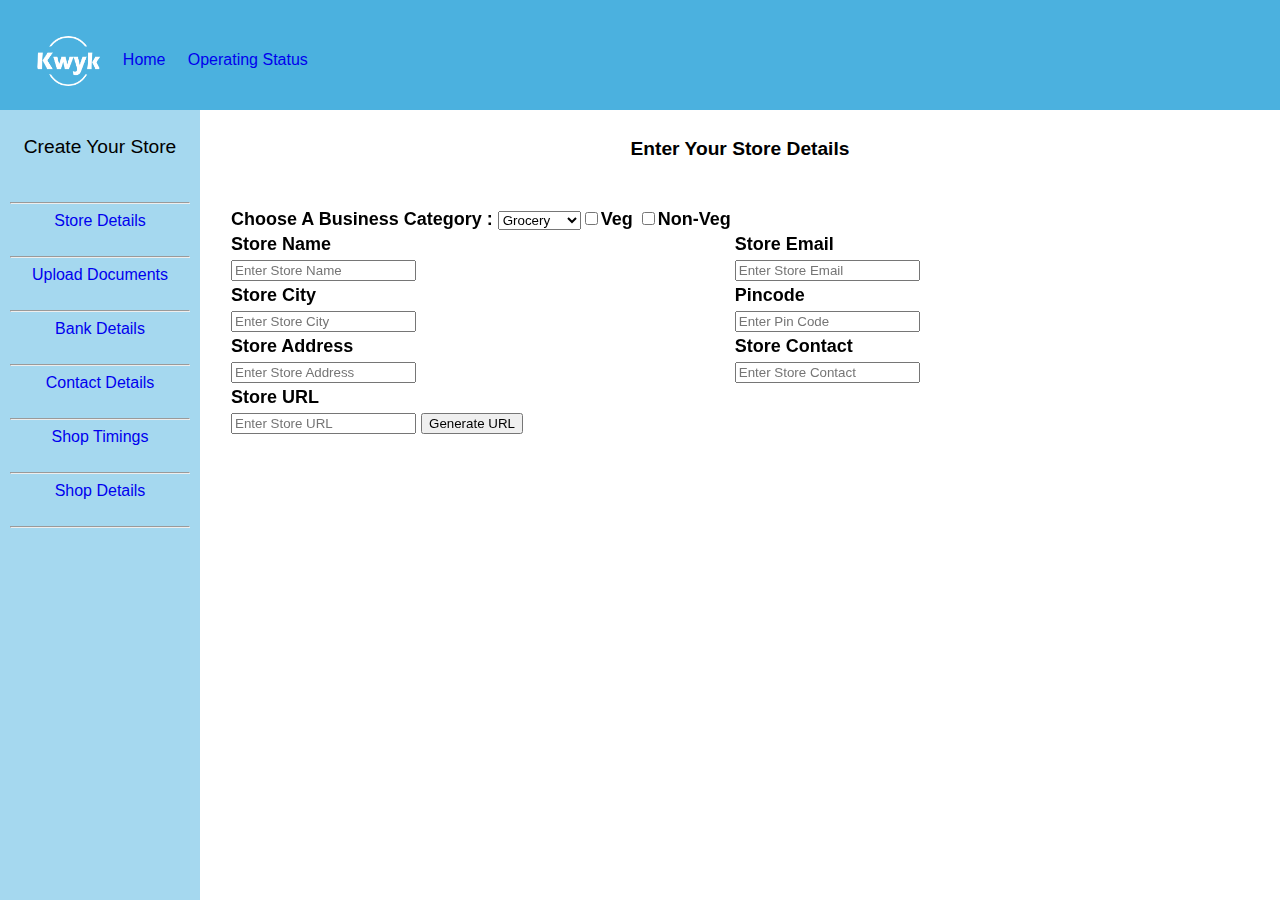
==== store_details.html @ f9b91c30 "Add files via upload" ====
<!DOCTYPE html>
<html lang="en">
<head>
    <meta charset="UTF-8">
    <meta http-equiv="X-UA-Compatible" content="IE=edge">
    <meta name="viewport" content="width=device-width, initial-scale=1.0">
    <title>Store Details</title>
    <link rel="stylesheet" href="store_details.css">
</head>
<body>
    <!-- header of the website -->
    <div class="top_nav">
        <pre><img src="logo.png" alt="logo" class="logo">     <a href="#" id="home">Home</a>     <a href="#" id="os">Operating Status</a></pre>    
        
        <!-- <p id="logout">Logout</p> -->
        
    </div>

    <!-- side namvigation -->

    <div class="side_nav">

        <!-- list of menu items in side navigation -->

        <ul class="menu">
            <li id="menu_title">Create Your Store</li><br><br>
            <hr style="color: #4bb1df;">
            <li><a href="#" id="sd">Store Details</a></li><br>
            <hr>
            <li><a href="#" id="ud">Upload Documents</a></li><br>
            <hr>
            <li><a href="#" id="bd">Bank Details</a></li><br>
            <hr>
            <li><a href="#" id="cd">Contact Details</a></li><br>
            <hr>
            <li><a href="#" id="st">Shop Timings</a></li><br>
            <hr>
            <li><a href="#" id="sdtls">Shop Details</a></li><br>
            <hr>
        </ul>

    </div>
    
    <!-- store details form -->
    <div><form class="form">
        <table class="table" >
            <h4 id="form_title">Enter Your Store Details</h4>
            <tr r="r1">
                <th>Choose A Business Category : <select name="Business Category" id="Business Category">
                    <option value="Grocery">Grocery</option>
                <option value="Digital">Digital</option>
                <option value="Stationery">Stationery</option>
                <option value="Courier">Courier</option>
                <option value="Food">Food<input type="checkbox" value="Veg" name="food type" id="food_type">Veg <input type="checkbox" value="Non-Veg" name="food type" id="food_type">Non-Veg</option>

                </select>
            </th>
            </tr>

            <tr id="r2">
                <th>Store Name</th>
                <th>Store Email</th>
            </tr>

            <tr id="r3">
                <td><input type="text" placeholder="Enter Store Name"></td>
                <th><input type="text" placeholder="Enter Store Email"></th>
            </tr>

            <tr id="r4">
                <th>Store City</th>
                <th>Pincode</th>
            </tr>

            <tr id="r5"> 
                <td><input type="text" placeholder="Enter Store City"></td>
                <th><input type="text" placeholder="Enter Pin Code"></th>
            </tr>

            <tr id="r6">
                <th>Store Address</th>
                <th>Store Contact</th>
            </tr>

            <tr id="r7">
                <td><input type="text" placeholder="Enter Store Address"></td>
                <th><input type="text" placeholder="Enter Store Contact"></th>
            </tr>

            <tr id="r8">
                <th>Store URL</th>
                
            </tr>

            <tr id="r9">
                <td><input type="text" placeholder="Enter Store URL"> <input type="button" value="Generate URL"></td>
                
            </tr>

        </table>
    </form>
</div>
    
</body>
</html>
---- store_details.css ----
/* this is the styling for store_details.html */

*{
    font-family: Arial, Helvetica, sans-serif;
    font-size: 20dp;
}


/* header styling; ".top_nav" is the div class for header */

.top_nav{
    background-color: #4bb1df;
    padding: 20px 10px;
    overflow: hidden;
    left: 0%;
    top: 0%;
    height: 70px;
    width:100%;
    position:fixed ;
    
}

/* text decoartion for text in header */

#home,#os{
    text-decoration: none;
    
}

/* logo(image) adjustment in header */

.logo{
    vertical-align: middle;
    width: 65px;
    height: 50px;
    border-radius:50%;
    margin-left: 2%;
    
    
}

/* this will be at the right side of the header; 
still needed to be worked on*/


#logout{
    
    margin-left: 90%;
    text-align: center;
    
   
}

/* side navigation styling */

.side_nav{
    background-color: #a5d8ef;
   height: 100%;
   width: 200px;
   position: fixed;
   top: 0;
   left: 0;
   margin-top: 110px;
   border-color: rgba(91, 91, 232, 0.283);
}

/* styling for menu items*/

.menu{
    list-style: none;
    padding: 10px 10px 10px 10px;
    text-align: center;
    margin: inline start 2em;
    text-decoration: none;

}

/* menu items text decoration with their "ids" */

#sd,#ud,#bd,#cd,#st,#sdtls{
    text-decoration: none;
}

/* 'Create Your Store' styling */

#menu_title{
    font-weight: 100;
    text-align: center;
    font-size: larger;
    
}

/* form styling */
.form{
    background-color: white;
    height: 100%;
    margin-top: 110px;
    margin-left: 200px;
    

}

 /* form title alignment */
#form_title{
    text-align: center;
    margin-top: 13%;
    font-size: larger;

 
    
}

.table{

    columns: 2;
    text-align:left;
    padding-top: 3%;
    display: grid;
    grid-column-gap: 20px;
    padding: 20px;
    position: fixed;
    font-size: large;
    height: 50px;
    row-gap: 20px;
    grid-row-gap: 50px;
    
}


/* #r1,#r2,#r3,#r4,#r5,#r6,#r7,#r8,#r9{


    
    
} */
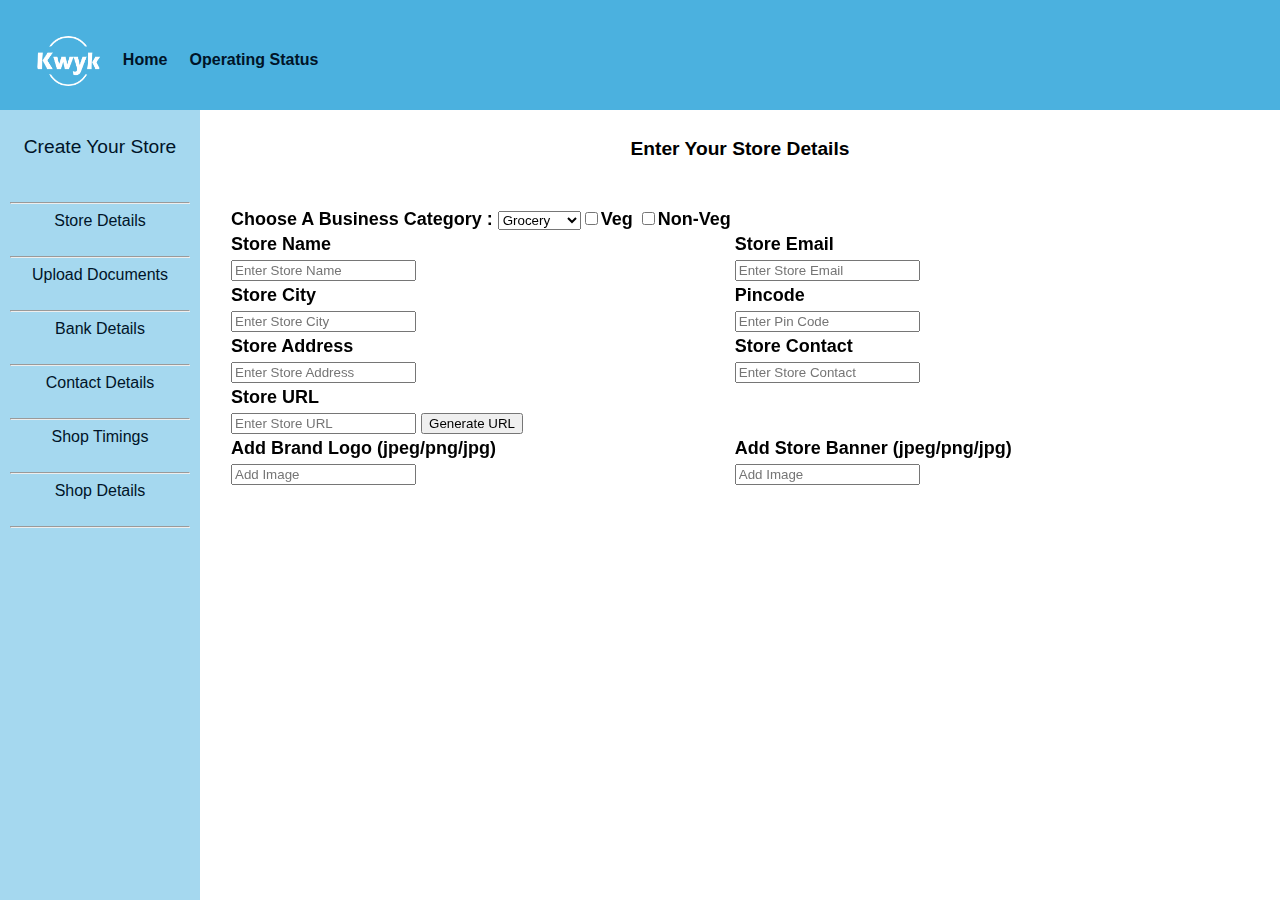
==== commit 9052e115: "changes" ====
--- a/store_details.html
+++ b/store_details.html
@@ -10,7 +10,7 @@
 <body>
     <!-- header of the website -->
     <div class="top_nav">
-        <pre><img src="logo.png" alt="logo" class="logo">     <a href="#" id="home">Home</a>     <a href="#" id="os">Operating Status</a></pre>    
+        <pre><img src="logo.png" alt="logo" class="logo">     <a href="store_details.html" id="home">Home</a>     <a href="#" id="os">Operating Status</a></pre>    
         
         <!-- <p id="logout">Logout</p> -->
         
@@ -27,7 +27,7 @@
             <hr style="color: #4bb1df;">
             <li><a href="#" id="sd">Store Details</a></li><br>
             <hr>
-            <li><a href="#" id="ud">Upload Documents</a></li><br>
+            <li><a href="upload_documents.html" id="ud">Upload Documents</a></li><br>
             <hr>
             <li><a href="#" id="bd">Bank Details</a></li><br>
             <hr>
@@ -97,6 +97,18 @@
                 
             </tr>
 
+            <tr id="r10">
+                <th>Add Brand Logo (jpeg/png/jpg)</th>
+                <th>Add Store Banner (jpeg/png/jpg)</th>
+
+            </tr>
+
+            <tr >
+                <td><input type="text" placeholder="Add Image"></td>
+                <th><input type="text" placeholder="Add Image"></th>
+
+            </tr>
+
         </table>
     </form>
 </div>
--- a/store_details.css
+++ b/store_details.css
@@ -24,6 +24,8 @@
 
 #home,#os{
     text-decoration: none;
+    font-weight: bold;
+    color: #001428;
     
 }
 
@@ -79,6 +81,7 @@
 
 #sd,#ud,#bd,#cd,#st,#sdtls{
     text-decoration: none;
+    color: #001428;
 }
 
 /* 'Create Your Store' styling */
@@ -87,6 +90,7 @@
     font-weight: 100;
     text-align: center;
     font-size: larger;
+    color: #001428;
     
 }
 
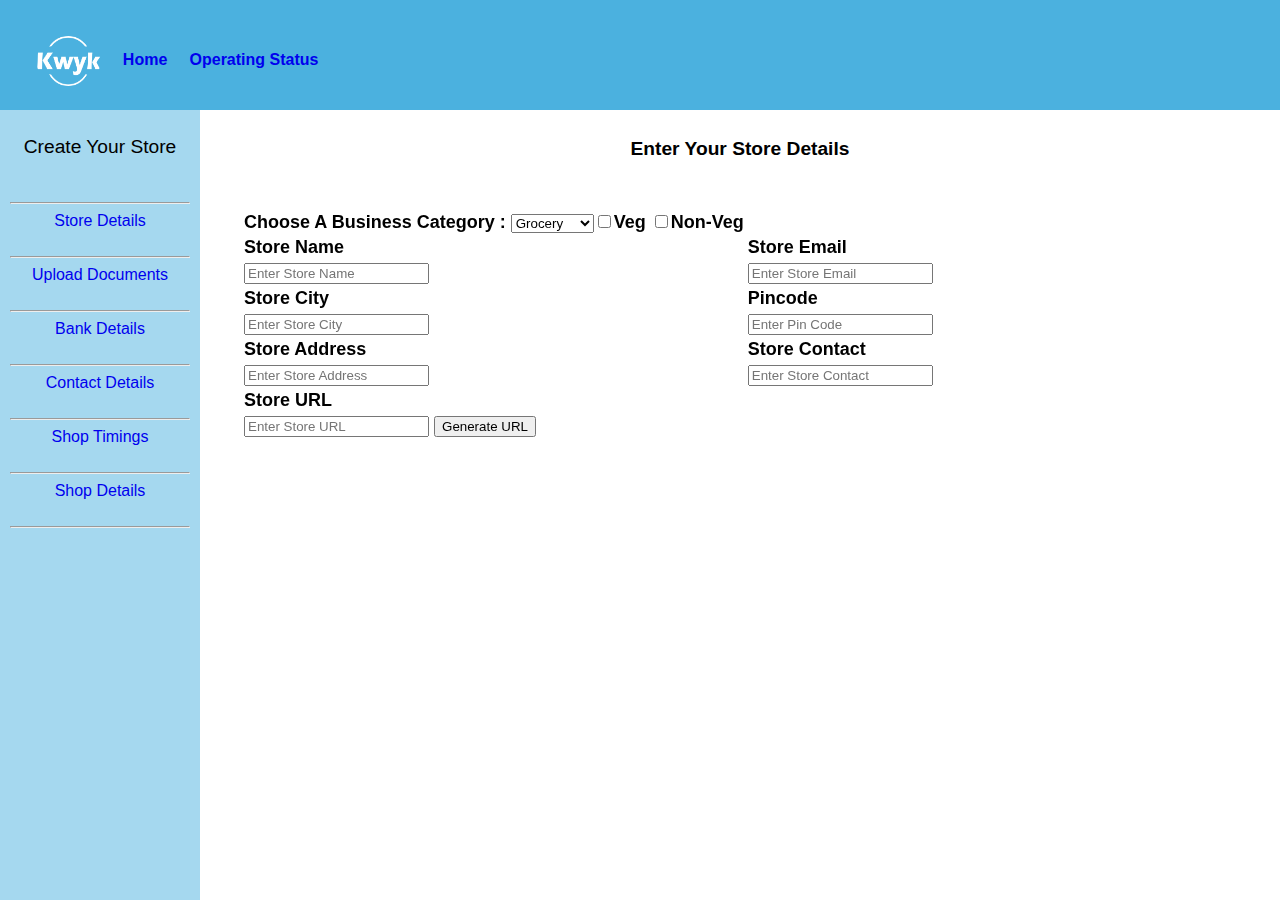
==== commit b9bac871: "open" ====
--- a/store_details.html
+++ b/store_details.html
@@ -10,7 +10,7 @@
 <body>
     <!-- header of the website -->
     <div class="top_nav">
-        <pre><img src="logo.png" alt="logo" class="logo">     <a href="store_details.html" id="home">Home</a>     <a href="#" id="os">Operating Status</a></pre>    
+        <pre><img src="logo.png" alt="logo" class="logo">     <a href="#" id="home">Home</a>     <a href="#" id="os">Operating Status</a></pre>    
         
         <!-- <p id="logout">Logout</p> -->
         
@@ -27,7 +27,7 @@
             <hr style="color: #4bb1df;">
             <li><a href="#" id="sd">Store Details</a></li><br>
             <hr>
-            <li><a href="upload_documents.html" id="ud">Upload Documents</a></li><br>
+            <li><a href="#" id="ud">Upload Documents</a></li><br>
             <hr>
             <li><a href="#" id="bd">Bank Details</a></li><br>
             <hr>
@@ -44,7 +44,7 @@
     <!-- store details form -->
     <div><form class="form">
         <table class="table" >
-            <h4 id="form_title">Enter Your Store Details</h4>
+            <h2 id="form_title">Enter Your Store Details</h2>
             <tr r="r1">
                 <th>Choose A Business Category : <select name="Business Category" id="Business Category">
                     <option value="Grocery">Grocery</option>
@@ -97,18 +97,6 @@
                 
             </tr>
 
-            <tr id="r10">
-                <th>Add Brand Logo (jpeg/png/jpg)</th>
-                <th>Add Store Banner (jpeg/png/jpg)</th>
-
-            </tr>
-
-            <tr >
-                <td><input type="text" placeholder="Add Image"></td>
-                <th><input type="text" placeholder="Add Image"></th>
-
-            </tr>
-
         </table>
     </form>
 </div>
--- a/store_details.css
+++ b/store_details.css
@@ -25,7 +25,6 @@
 #home,#os{
     text-decoration: none;
     font-weight: bold;
-    color: #001428;
     
 }
 
@@ -81,7 +80,6 @@
 
 #sd,#ud,#bd,#cd,#st,#sdtls{
     text-decoration: none;
-    color: #001428;
 }
 
 /* 'Create Your Store' styling */
@@ -90,7 +88,6 @@
     font-weight: 100;
     text-align: center;
     font-size: larger;
-    color: #001428;
     
 }
 
@@ -127,6 +124,7 @@
     height: 50px;
     row-gap: 20px;
     grid-row-gap: 50px;
+    padding: 33px;
     
 }
 
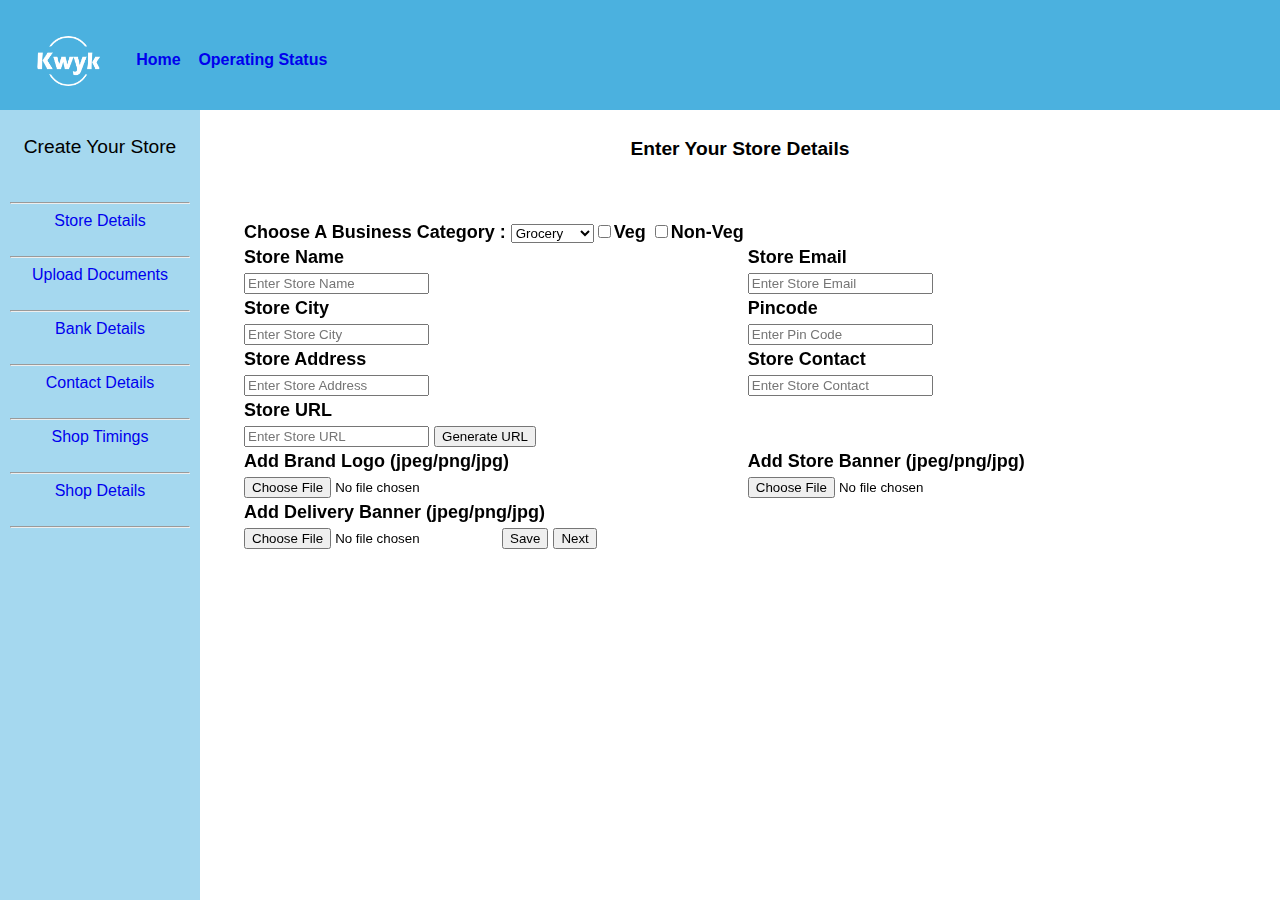
==== commit 8b1065f2: "c" ====
--- a/store_details.html
+++ b/store_details.html
@@ -10,7 +10,7 @@
 <body>
     <!-- header of the website -->
     <div class="top_nav">
-        <pre><img src="logo.png" alt="logo" class="logo">     <a href="#" id="home">Home</a>     <a href="#" id="os">Operating Status</a></pre>    
+        <pre><img src="logo.png" alt="logo" class="logo">        <a href="store_details.html" id="home">Home</a>    <a href="#" id="os">Operating Status</a></pre>    
         
         <!-- <p id="logout">Logout</p> -->
         
@@ -27,7 +27,7 @@
             <hr style="color: #4bb1df;">
             <li><a href="#" id="sd">Store Details</a></li><br>
             <hr>
-            <li><a href="#" id="ud">Upload Documents</a></li><br>
+            <li><a href="upload_documents.html" id="ud">Upload Documents</a></li><br>
             <hr>
             <li><a href="#" id="bd">Bank Details</a></li><br>
             <hr>
@@ -44,7 +44,7 @@
     <!-- store details form -->
     <div><form class="form">
         <table class="table" >
-            <h2 id="form_title">Enter Your Store Details</h2>
+            <h4 id="form_title">Enter Your Store Details</h4>
             <tr r="r1">
                 <th>Choose A Business Category : <select name="Business Category" id="Business Category">
                     <option value="Grocery">Grocery</option>
@@ -97,6 +97,28 @@
                 
             </tr>
 
+            <tr id="r10">
+                <th>Add Brand Logo (jpeg/png/jpg)</th>
+                <th>Add Store Banner (jpeg/png/jpg)</th>
+
+            </tr>
+
+            <tr  id="r11">
+                <td><input class="form-control" name="slogo" type="file" id="formFile" accept="image/png, image/jpeg, image/jpg"></td>
+                <th><input class="form-control" name="slogo" type="file" id="formFile" accept="image/png, image/jpeg, image/jpg"></th>
+
+            </tr>
+
+            <tr id="r12">
+                <th>Add Delivery Banner (jpeg/png/jpg)</th>
+
+            </tr>
+
+            <tr id="13">
+                <td><input class="form-control" name="slogo" type="file" id="formFile" accept="image/png, image/jpeg, image/jpg"> <input type="button" value="Save"> <input type="button" value="Next"></td>
+
+            </tr>
+
         </table>
     </form>
 </div>
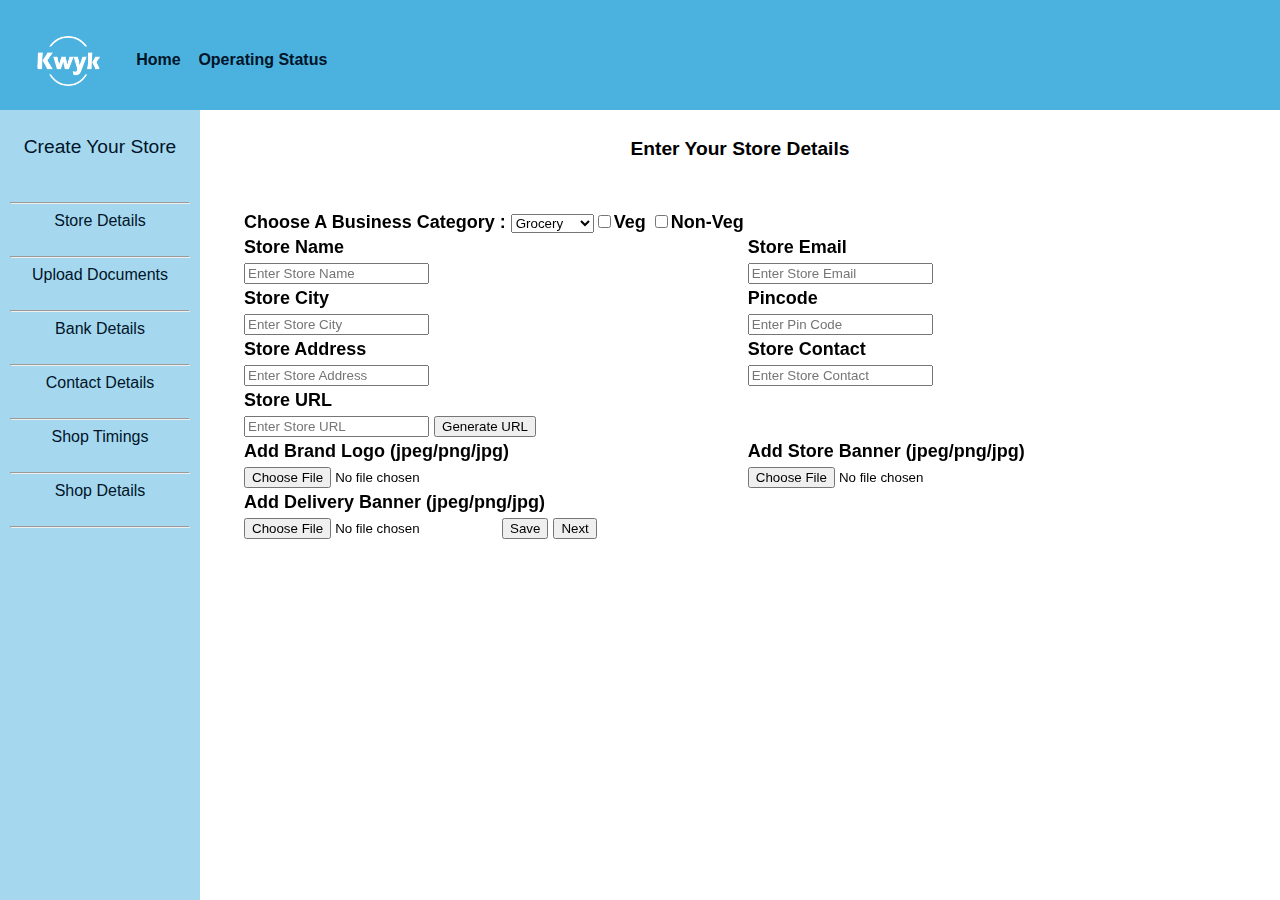
==== commit 8777d4da: "Merge branch 'main' of https://github.com/anoushkakadam/kwykfinaltesting" ====
--- a/store_details.html
+++ b/store_details.html
@@ -44,7 +44,7 @@
     <!-- store details form -->
     <div><form class="form">
         <table class="table" >
-            <h4 id="form_title">Enter Your Store Details</h4>
+            <h2 id="form_title">Enter Your Store Details</h2>
             <tr r="r1">
                 <th>Choose A Business Category : <select name="Business Category" id="Business Category">
                     <option value="Grocery">Grocery</option>
--- a/store_details.css
+++ b/store_details.css
@@ -25,6 +25,7 @@
 #home,#os{
     text-decoration: none;
     font-weight: bold;
+    color: #001428;
     
 }
 
@@ -80,6 +81,7 @@
 
 #sd,#ud,#bd,#cd,#st,#sdtls{
     text-decoration: none;
+    color: #001428;
 }
 
 /* 'Create Your Store' styling */
@@ -88,6 +90,7 @@
     font-weight: 100;
     text-align: center;
     font-size: larger;
+    color: #001428;
     
 }
 
